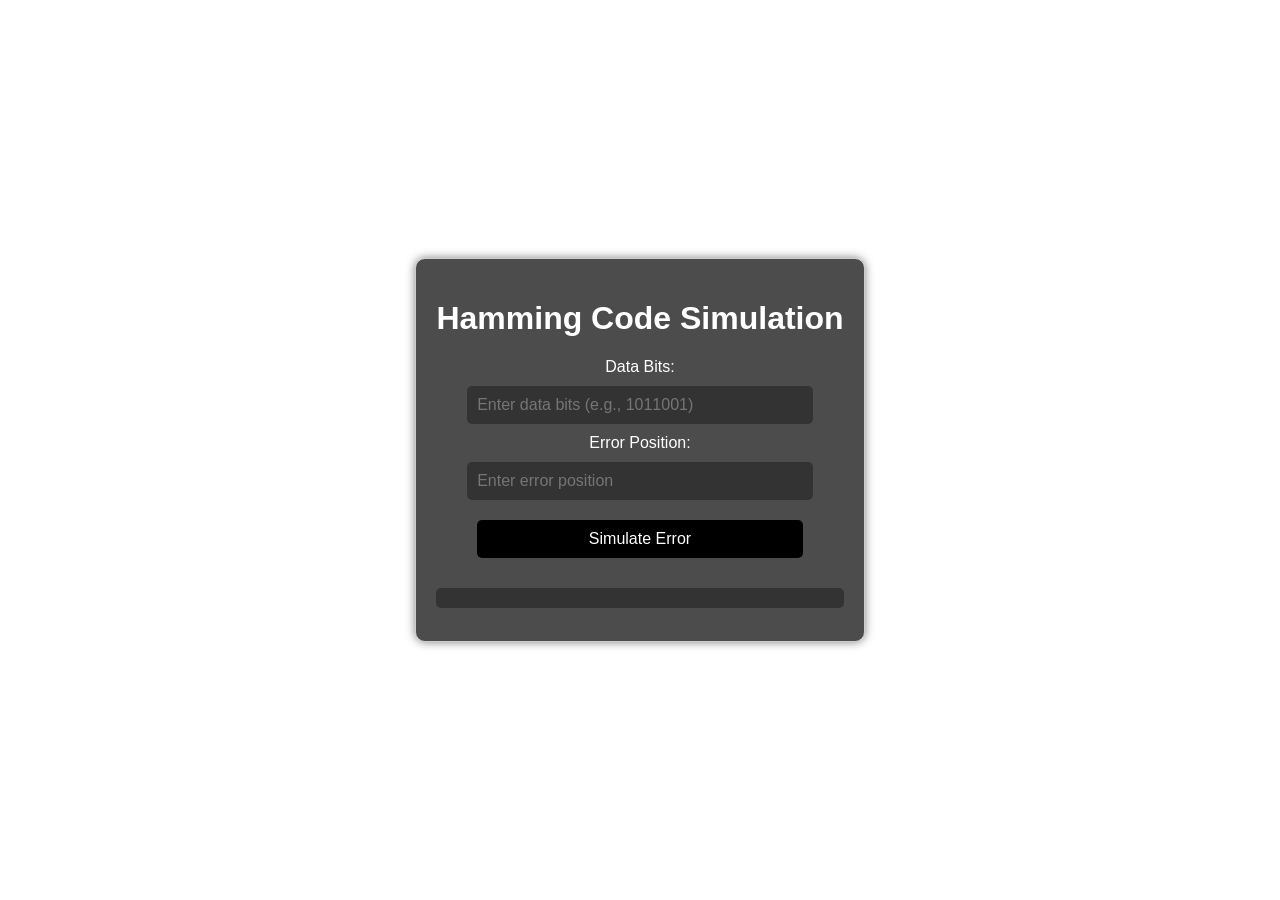
==== index.html @ c046dc3e "fixed" ====
<!DOCTYPE html>
<html lang="en">
<head>
    <meta charset="UTF-8">
    <meta name="viewport" content="width=device-width, initial-scale=1.0">
    <title>Hamming Code Simulation</title>
    <link rel="stylesheet" href="styles.css">
</head>
<body>
    <div class="container">
        <h1>Hamming Code Simulation</h1>
        <label for="bitData">Data Bits:</label>
        <input type="text" id="bitData" placeholder="Enter data bits (e.g., 1011001)">
        <br>
        <label for="errorPosition">Error Position:</label>
        <input type="number" id="errorPosition" placeholder="Enter error position">
        <br>
        <button onclick="simulateError()">Simulate Error</button>
        <br>
        <pre id="output"></pre>
    </div>
    <script src="hamming.js"></script>
</body>
</html>
---- styles.css ----
body {
    display: flex;
    justify-content: center;
    align-items: center;
    height: 100vh;
    margin: 0;
    font-family: Arial, sans-serif;
    background: url("https://c4.wallpaperflare.com/wallpaper/227/991/786/nebula-galaxy-universe-space-wallpaper-preview.jpg") center center fixed;
    background-size: cover;
    color: white;
}

.container {
    text-align: center;
    padding: 20px;
    border: 1px solid #ccc;
    border-radius: 10px;
    background-color: rgba(0, 0, 0, 0.7);
    box-shadow: 0 0 10px rgba(0, 0, 0, 0.5);
}

input, button {
    margin: 10px 0;
    padding: 10px;
    font-size: 16px;
    width: 80%;
    border-radius: 5px;
    border: none;
}

input {
    background-color: #333;
    color: white;
}

button {
    cursor: pointer;
    background-color: #000;
    color: #fff;
}

button:hover {
    background-color: #555;
}

pre {
    text-align: left;
    background: #333;
    padding: 10px;
    border-radius: 5px;
    margin-top: 20px;
    white-space: pre-wrap;
    color: white;
}
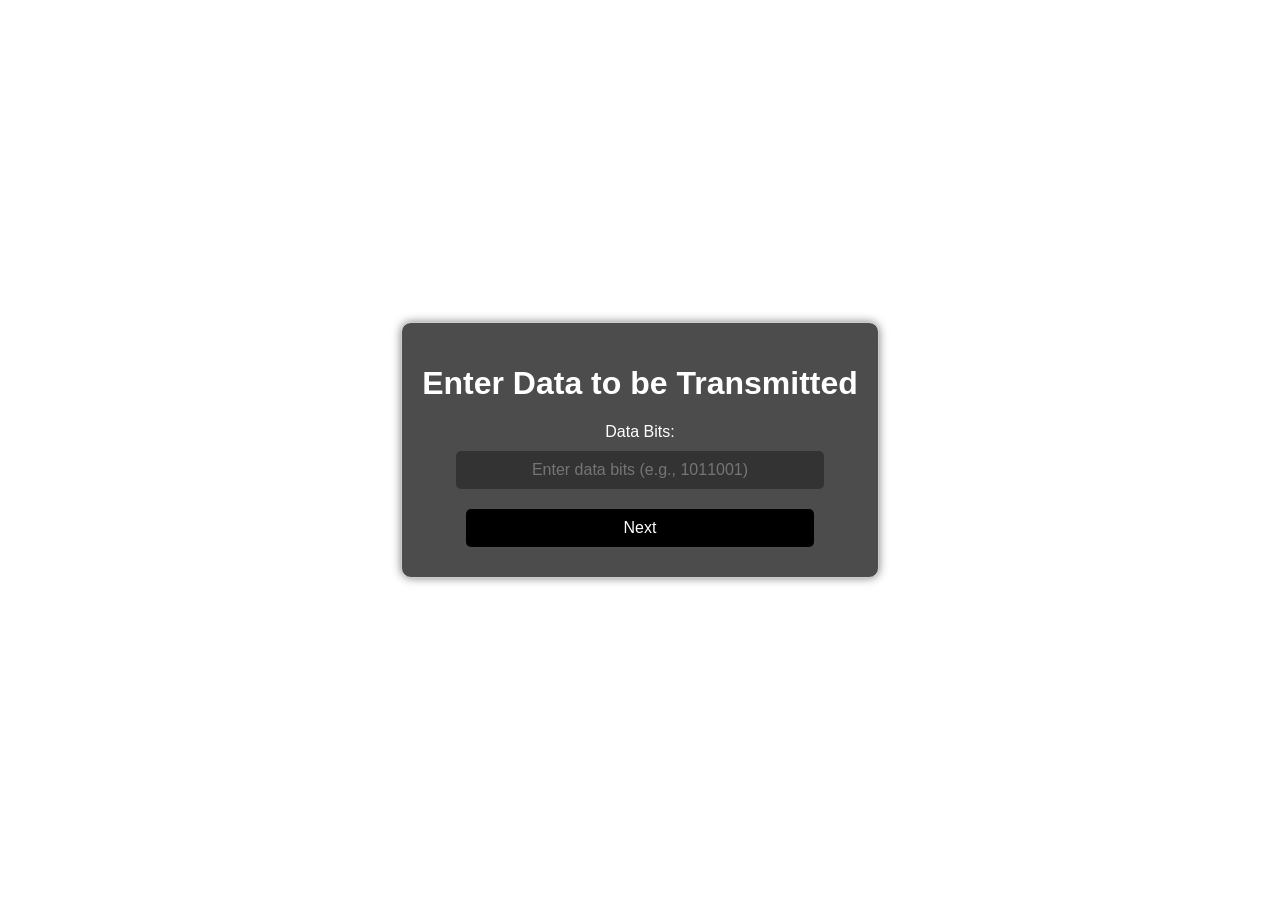
==== commit d0d6dd3b: "fixed" ====
--- a/index.html
+++ b/index.html
@@ -3,21 +3,16 @@
 <head>
     <meta charset="UTF-8">
     <meta name="viewport" content="width=device-width, initial-scale=1.0">
-    <title>Hamming Code Simulation</title>
+    <title>Hamming Code Simulation - Step 1</title>
     <link rel="stylesheet" href="styles.css">
 </head>
 <body>
     <div class="container">
-        <h1>Hamming Code Simulation</h1>
+        <h1>Enter Data to be Transmitted</h1>
         <label for="bitData">Data Bits:</label>
         <input type="text" id="bitData" placeholder="Enter data bits (e.g., 1011001)">
         <br>
-        <label for="errorPosition">Error Position:</label>
-        <input type="number" id="errorPosition" placeholder="Enter error position">
-        <br>
-        <button onclick="simulateError()">Simulate Error</button>
-        <br>
-        <pre id="output"></pre>
+        <button onclick="goToStep2()">Next</button>
     </div>
     <script src="hamming.js"></script>
 </body>
--- a/styles.css
+++ b/styles.css
@@ -5,7 +5,7 @@
     height: 100vh;
     margin: 0;
     font-family: Arial, sans-serif;
-    background: url("https://c4.wallpaperflare.com/wallpaper/227/991/786/nebula-galaxy-universe-space-wallpaper-preview.jpg") center center fixed;
+    background: url('https://c4.wallpaperflare.com/wallpaper/227/991/786/nebula-galaxy-universe-space-wallpaper-preview.jpg') no-repeat center center fixed;
     background-size: cover;
     color: white;
 }
@@ -26,6 +26,7 @@
     width: 80%;
     border-radius: 5px;
     border: none;
+    text-align: center;
 }
 
 input {
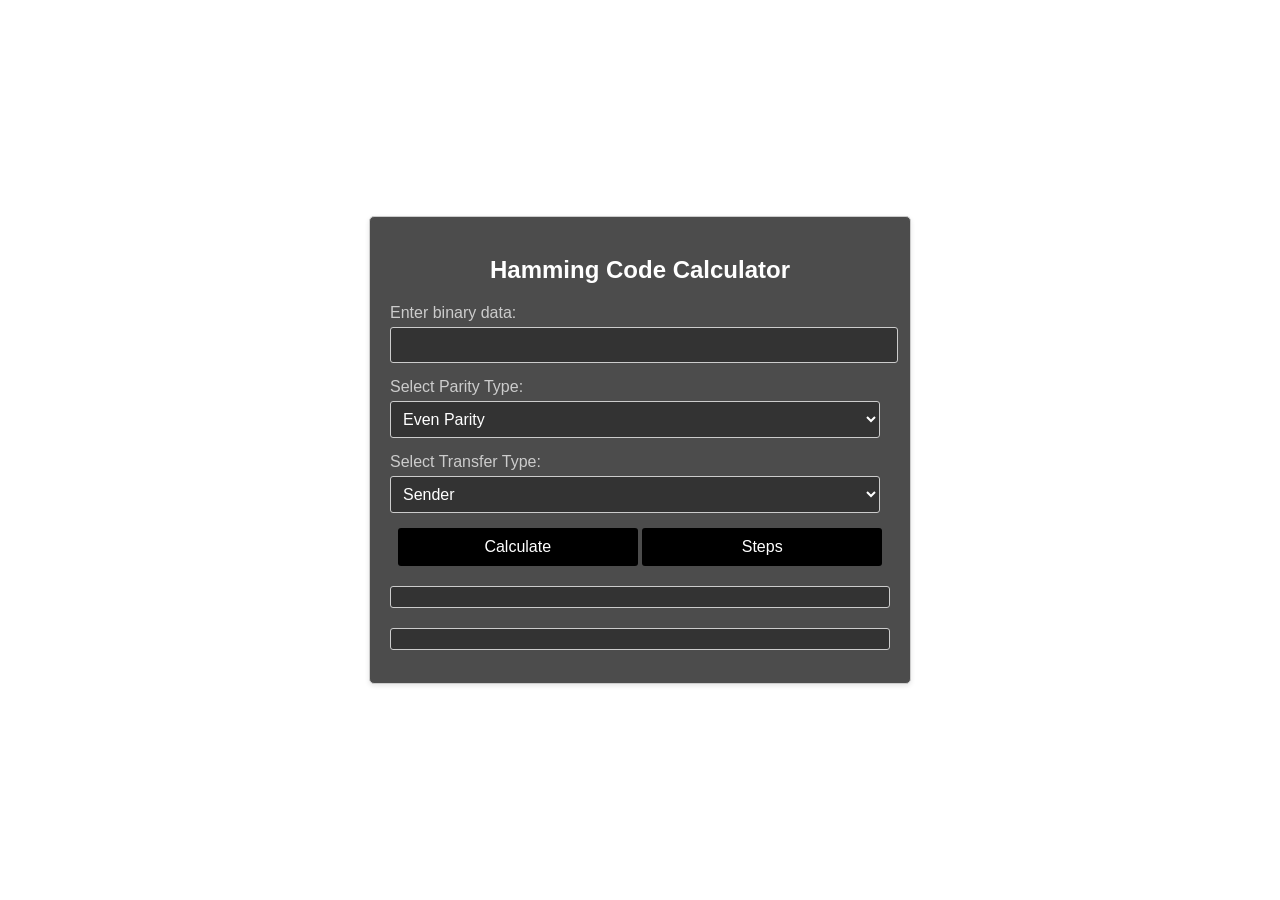
==== commit f851bdfc: "fixed" ====
--- a/index.html
+++ b/index.html
@@ -3,17 +3,40 @@
 <head>
     <meta charset="UTF-8">
     <meta name="viewport" content="width=device-width, initial-scale=1.0">
-    <title>Hamming Code Simulation - Step 1</title>
+    <title>Hamming Code Calculator</title>
     <link rel="stylesheet" href="styles.css">
 </head>
 <body>
     <div class="container">
-        <h1>Enter Data to be Transmitted</h1>
-        <label for="bitData">Data Bits:</label>
-        <input type="text" id="bitData" placeholder="Enter data bits (e.g., 1011001)">
-        <br>
-        <button onclick="goToStep2()">Next</button>
+        <h2>Hamming Code Calculator</h2>
+        <form>
+            <div class="form-group">
+                <label for="bitData">Enter binary data:</label>
+                <input type="text" id="bitData" name="bitData" minlength="2" maxlength="50" required>
+            </div>
+            <div class="form-group">
+                <label for="parityType">Select Parity Type:</label>
+                <select id="parityType" name="parityType">
+                    <option value="even">Even Parity</option>
+                    <option value="odd">Odd Parity</option>
+                </select>
+            </div>
+            <div class="form-group">
+                <label for="transferType">Select Transfer Type:</label>
+                <select id="transferType" name="transferType">
+                    <option value="send">Sender</option>
+                    <option value="receive">Receiver</option>
+                </select>
+            </div>
+        
+            <button type="button" onclick="calculate()">Calculate</button>
+            <button type="button" onclick="showSteps()">Steps</button>
+        </form>
+        
+        <pre id="output"></pre>
+        <pre id="stepsOutput"></pre>
     </div>
+    
     <script src="hamming.js"></script>
 </body>
 </html>
--- a/styles.css
+++ b/styles.css
@@ -14,30 +14,48 @@
     text-align: center;
     padding: 20px;
     border: 1px solid #ccc;
-    border-radius: 10px;
+    border-radius: 5px;
     background-color: rgba(0, 0, 0, 0.7);
-    box-shadow: 0 0 10px rgba(0, 0, 0, 0.5);
+    box-shadow: 0 2px 5px rgba(0, 0, 0, 0.1);
+    max-width: 500px;
+    width: 90%;
 }
 
-input, button {
-    margin: 10px 0;
-    padding: 10px;
-    font-size: 16px;
-    width: 80%;
-    border-radius: 5px;
-    border: none;
-    text-align: center;
+h2 {
+    margin-bottom: 20px;
+    color: #fff;
 }
 
-input {
+.form-group {
+    margin-bottom: 15px;
+    text-align: left;
+}
+
+label {
+    display: block;
+    margin-bottom: 5px;
+    color: #ccc;
+}
+
+input, select {
+    width: calc(100% - 10px);
+    padding: 8px;
+    font-size: 16px;
+    border: 1px solid #ccc;
+    border-radius: 3px;
     background-color: #333;
     color: white;
 }
 
 button {
-    cursor: pointer;
+    width: 48%;
+    padding: 10px;
+    font-size: 16px;
+    border: none;
+    border-radius: 3px;
     background-color: #000;
     color: #fff;
+    cursor: pointer;
 }
 
 button:hover {
@@ -45,11 +63,12 @@
 }
 
 pre {
+    margin-top: 20px;
+    padding: 10px;
+    background-color: #333;
+    border: 1px solid #ccc;
+    border-radius: 3px;
+    white-space: pre-wrap;
     text-align: left;
-    background: #333;
-    padding: 10px;
-    border-radius: 5px;
-    margin-top: 20px;
-    white-space: pre-wrap;
     color: white;
 }
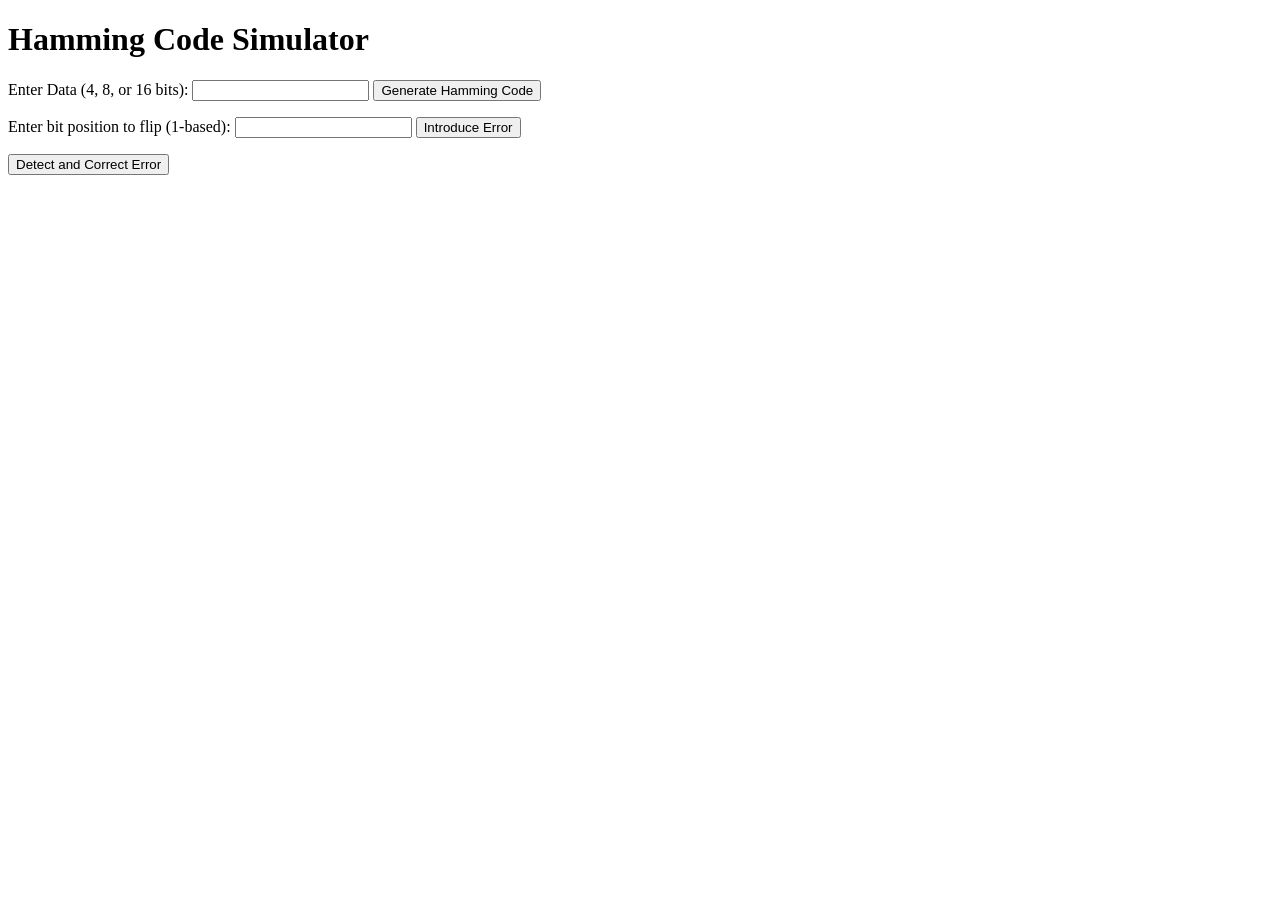
==== commit 2c1815f1: "fixed" ====
--- a/index.html
+++ b/index.html
@@ -2,41 +2,111 @@
 <html lang="en">
 <head>
     <meta charset="UTF-8">
-    <meta name="viewport" content="width=device-width, initial-scale=1.0">
-    <title>Hamming Code Calculator</title>
-    <link rel="stylesheet" href="styles.css">
+    <title>Hamming Code Simulator</title>
 </head>
 <body>
-    <div class="container">
-        <h2>Hamming Code Calculator</h2>
-        <form>
-            <div class="form-group">
-                <label for="bitData">Enter binary data:</label>
-                <input type="text" id="bitData" name="bitData" minlength="2" maxlength="50" required>
-            </div>
-            <div class="form-group">
-                <label for="parityType">Select Parity Type:</label>
-                <select id="parityType" name="parityType">
-                    <option value="even">Even Parity</option>
-                    <option value="odd">Odd Parity</option>
-                </select>
-            </div>
-            <div class="form-group">
-                <label for="transferType">Select Transfer Type:</label>
-                <select id="transferType" name="transferType">
-                    <option value="send">Sender</option>
-                    <option value="receive">Receiver</option>
-                </select>
-            </div>
-        
-            <button type="button" onclick="calculate()">Calculate</button>
-            <button type="button" onclick="showSteps()">Steps</button>
-        </form>
-        
-        <pre id="output"></pre>
-        <pre id="stepsOutput"></pre>
-    </div>
-    
-    <script src="hamming.js"></script>
+    <h1>Hamming Code Simulator</h1>
+    <label for="dataInput">Enter Data (4, 8, or 16 bits): </label>
+    <input type="text" id="dataInput" />
+    <button onclick="generateHammingCode()">Generate Hamming Code</button>
+    <p id="hammingCodeOutput"></p>
+
+    <label for="errorBit">Enter bit position to flip (1-based): </label>
+    <input type="number" id="errorBit" />
+    <button onclick="introduceError()">Introduce Error</button>
+    <p id="errorOutput"></p>
+
+    <button onclick="detectAndCorrectError()">Detect and Correct Error</button>
+    <p id="correctionOutput"></p>
+
+    <script>
+        let originalData = '';
+        let hammingCode = '';
+
+        function generateHammingCode() {
+            const data = document.getElementById('dataInput').value;
+            if (!/^[01]+$/.test(data) || (data.length !== 4 && data.length !== 8 && data.length !== 16)) {
+                document.getElementById('hammingCodeOutput').innerText = 'Invalid input. Please enter a 4, 8, or 16 bit binary number.';
+                return;
+            }
+            originalData = data;
+            hammingCode = calculateHammingCode(data);
+            document.getElementById('hammingCodeOutput').innerText = `Hamming Code: ${hammingCode}`;
+        }
+
+        function calculateHammingCode(data) {
+            const dataBits = data.split('').map(Number);
+            const m = dataBits.length;
+            const r = Math.ceil(Math.log2(m + Math.ceil(Math.log2(m)) + 1));
+            const totalBits = m + r;
+
+            let hamming = Array(totalBits).fill(0);
+            let j = 0;
+
+            for (let i = 1; i <= totalBits; i++) {
+                if (Math.log2(i) % 1 !== 0) {
+                    hamming[i - 1] = dataBits[j];
+                    j++;
+                }
+            }
+
+            for (let i = 0; i < r; i++) {
+                let parityBitPosition = Math.pow(2, i);
+                let parity = 0;
+
+                for (let j = parityBitPosition - 1; j < totalBits; j += 2 * parityBitPosition) {
+                    for (let k = j; k < j + parityBitPosition && k < totalBits; k++) {
+                        parity ^= hamming[k];
+                    }
+                }
+
+                hamming[parityBitPosition - 1] = parity;
+            }
+
+            return hamming.join('');
+        }
+
+        function introduceError() {
+            const errorBit = parseInt(document.getElementById('errorBit').value);
+            if (errorBit <= 0 || errorBit > hammingCode.length) {
+                document.getElementById('errorOutput').innerText = 'Invalid bit position';
+                return;
+            }
+
+            hammingCode = flipBit(hammingCode, errorBit - 1);
+            document.getElementById('errorOutput').innerText = `Hamming Code with Error: ${hammingCode}`;
+        }
+
+        function flipBit(code, position) {
+            let codeArray = code.split('');
+            codeArray[position] = codeArray[position] === '0' ? '1' : '0';
+            return codeArray.join('');
+        }
+
+        function detectAndCorrectError() {
+            let syndrome = 0;
+            for (let i = 0; i < Math.ceil(Math.log2(hammingCode.length)); i++) {
+                let parityBitPosition = Math.pow(2, i);
+                let parity = 0;
+
+                for (let j = parityBitPosition - 1; j < hammingCode.length; j += 2 * parityBitPosition) {
+                    for (let k = j; k < j + parityBitPosition && k < hammingCode.length; k++) {
+                        parity ^= parseInt(hammingCode[k]);
+                    }
+                }
+
+                if (parity !== 0) {
+                    syndrome += parityBitPosition;
+                }
+            }
+
+            if (syndrome > 0) {
+                hammingCode = flipBit(hammingCode, syndrome - 1);
+                document.getElementById('correctionOutput').innerText = `Error detected and corrected at bit position ${syndrome}. Corrected Hamming Code: ${hammingCode}`;
+            } else {
+                document.getElementById('correctionOutput').innerText = 'No error detected.';
+            }
+        }
+    </script>
 </body>
 </html>
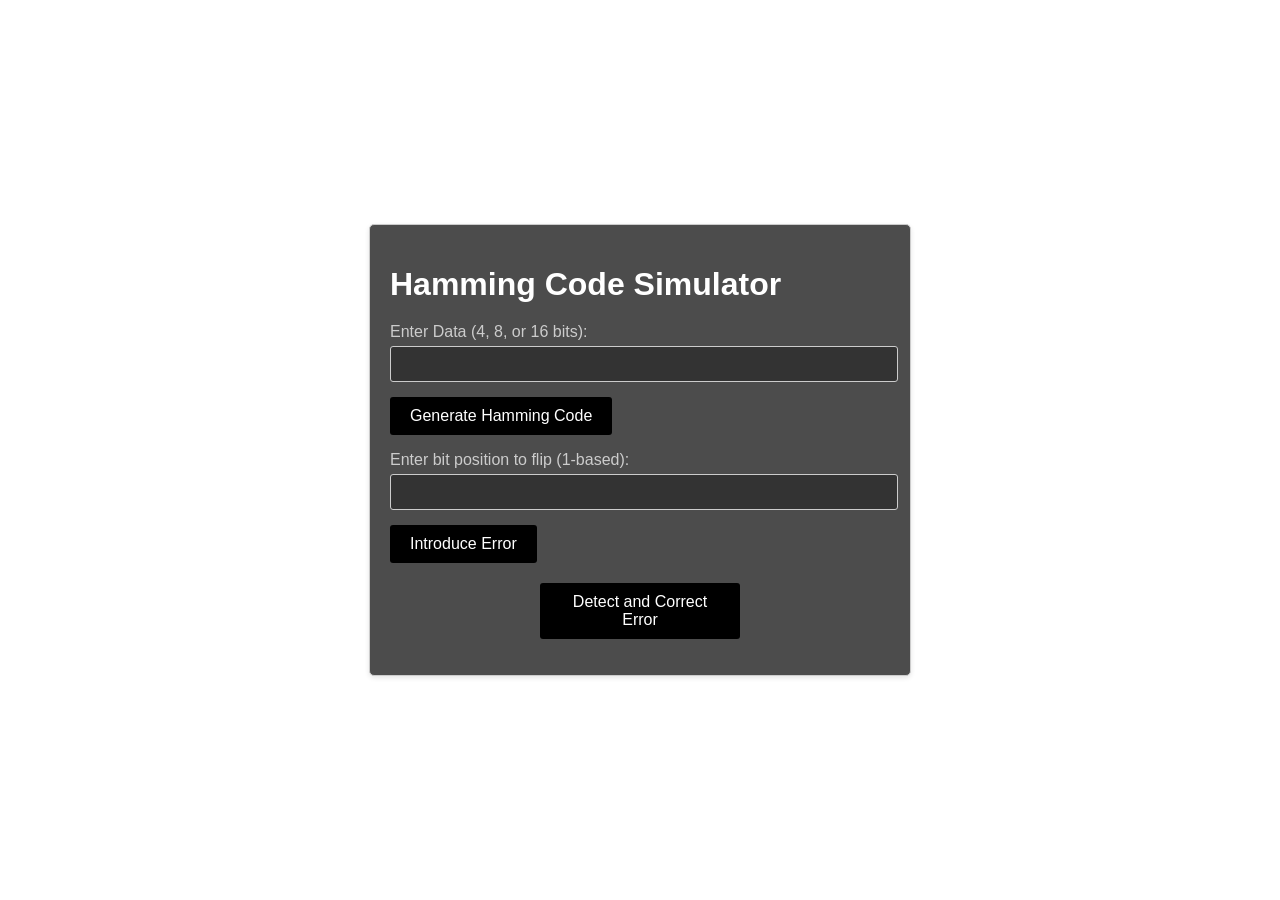
==== commit 5a13961a: "fixed" ====
--- a/index.html
+++ b/index.html
@@ -3,21 +3,28 @@
 <head>
     <meta charset="UTF-8">
     <title>Hamming Code Simulator</title>
+    <link rel="stylesheet" href="styles.css">
 </head>
 <body>
-    <h1>Hamming Code Simulator</h1>
-    <label for="dataInput">Enter Data (4, 8, or 16 bits): </label>
-    <input type="text" id="dataInput" />
-    <button onclick="generateHammingCode()">Generate Hamming Code</button>
-    <p id="hammingCodeOutput"></p>
+    <div class="container">
+        <h1>Hamming Code Simulator</h1>
+        <div class="form-group">
+            <label for="dataInput">Enter Data (4, 8, or 16 bits): </label>
+            <input type="text" id="dataInput" />
+        </div>
+        <button onclick="generateHammingCode()">Generate Hamming Code</button>
+        <p id="hammingCodeOutput"></p>
 
-    <label for="errorBit">Enter bit position to flip (1-based): </label>
-    <input type="number" id="errorBit" />
-    <button onclick="introduceError()">Introduce Error</button>
-    <p id="errorOutput"></p>
+        <div class="form-group">
+            <label for="errorBit">Enter bit position to flip (1-based): </label>
+            <input type="number" id="errorBit" />
+        </div>
+        <button onclick="introduceError()">Introduce Error</button>
+        <p id="errorOutput"></p>
 
-    <button onclick="detectAndCorrectError()">Detect and Correct Error</button>
-    <p id="correctionOutput"></p>
+        <button id="detectCorrectError" onclick="detectAndCorrectError()">Detect and Correct Error</button>
+        <p id="correctionOutput"></p>
+    </div>
 
     <script>
         let originalData = '';
--- a/styles.css
+++ b/styles.css
@@ -0,0 +1,82 @@
+body {
+    display: flex;
+    justify-content: center;
+    align-items: center;
+    height: 100vh;
+    margin: 0;
+    font-family: Arial, sans-serif;
+    background: url('https://c4.wallpaperflare.com/wallpaper/227/991/786/nebula-galaxy-universe-space-wallpaper-preview.jpg') no-repeat center center fixed;
+    background-size: cover;
+    color: white;
+}
+
+.container {
+    text-align: left;
+    padding: 20px;
+    border: 1px solid #ccc;
+    border-radius: 5px;
+    background-color: rgba(0, 0, 0, 0.7);
+    box-shadow: 0 2px 5px rgba(0, 0, 0, 0.1);
+    max-width: 500px;
+    width: 90%;
+}
+
+h1 {
+    margin-bottom: 20px;
+    color: #fff;
+}
+
+.form-group {
+    margin-bottom: 15px;
+    text-align: left;
+}
+
+label {
+    display: block;
+    margin-bottom: 5px;
+    color: #ccc;
+}
+
+input {
+    width: calc(100% - 10px);
+    padding: 8px;
+    font-size: 16px;
+    border: 1px solid #ccc;
+    border-radius: 3px;
+    background-color: #333;
+    color: white;
+}
+
+button {
+    width: auto;
+    padding: 10px 20px;
+    font-size: 16px;
+    border: none;
+    border-radius: 3px;
+    background-color: #000;
+    color: #fff;
+    cursor: pointer;
+    margin-right: 10px;
+}
+
+button#detectCorrectError {
+    margin: 20px auto 0;
+    display: block;
+    width: 200px; /* Butonun genişliğini artırabilirsiniz */
+    text-align: center;
+}
+
+button:hover {
+    background-color: #555;
+}
+
+pre {
+    margin-top: 20px;
+    padding: 10px;
+    background-color: #333;
+    border: 1px solid #ccc;
+    border-radius: 3px;
+    white-space: pre-wrap;
+    text-align: left;
+    color: white;
+}
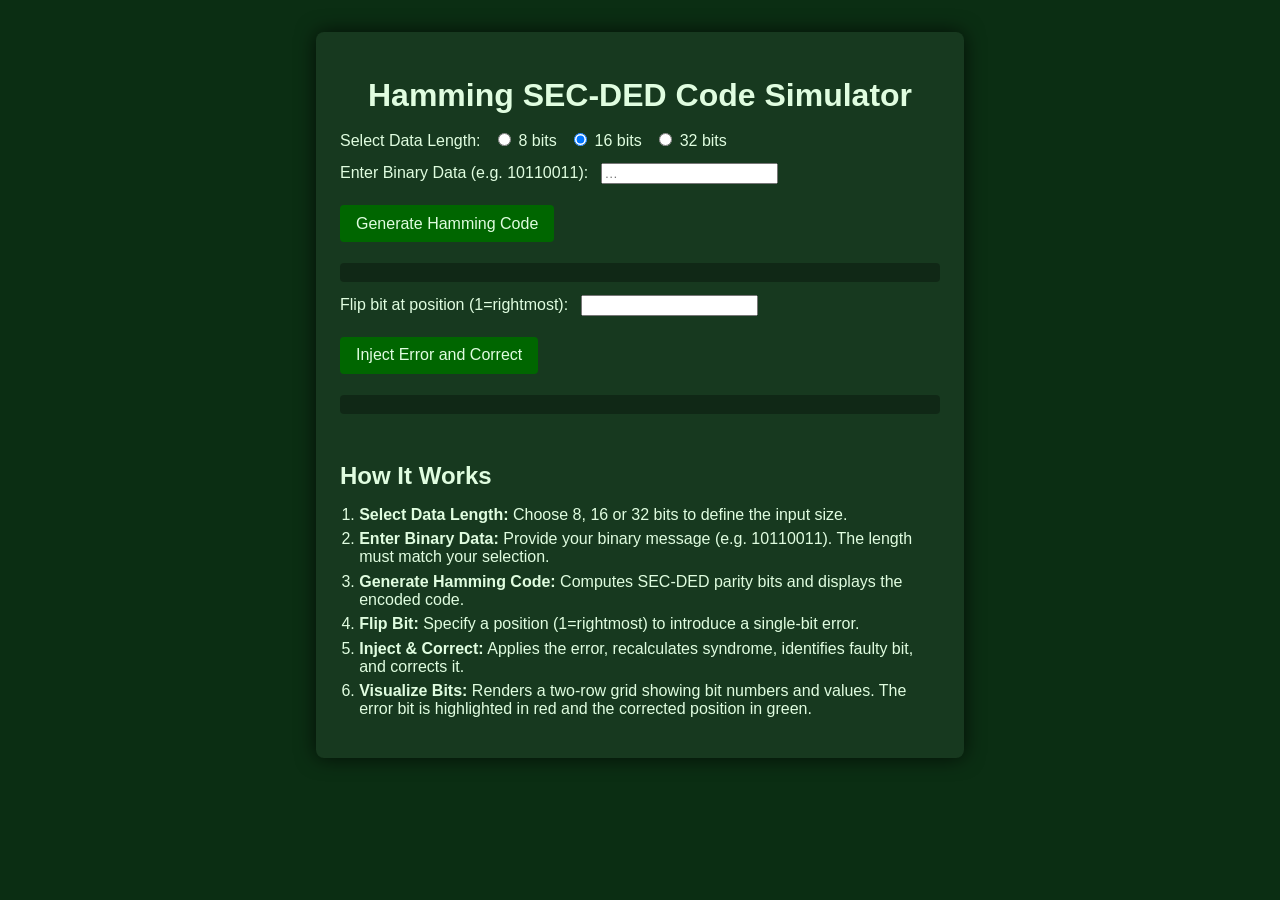
==== commit 936cdb83: "Add files via upload" ====
--- a/index.html
+++ b/index.html
@@ -1,119 +1,56 @@
 <!DOCTYPE html>
 <html lang="en">
 <head>
-    <meta charset="UTF-8">
-    <title>Hamming Code Simulator</title>
-    <link rel="stylesheet" href="styles.css">
+  <meta charset="UTF-8" />
+  <meta name="viewport" content="width=device-width, initial-scale=1.0" />
+  <title>Hamming SEC-DED Simulator</title>
+  <link rel="stylesheet" href="styles.css" />
 </head>
 <body>
-    <div class="container">
-        <h1>Hamming Code Simulator</h1>
-        <div class="form-group">
-            <label for="dataInput">Enter Data (4, 8, or 16 bits): </label>
-            <input type="text" id="dataInput" />
-        </div>
-        <button onclick="generateHammingCode()">Generate Hamming Code</button>
-        <p id="hammingCodeOutput"></p>
+  <div class="container">
+    <h1>Hamming SEC-DED Code Simulator</h1>
 
-        <div class="form-group">
-            <label for="errorBit">Enter bit position to flip (1-based): </label>
-            <input type="number" id="errorBit" />
-        </div>
-        <button onclick="introduceError()">Introduce Error</button>
-        <p id="errorOutput"></p>
-
-        <button id="detectCorrectError" onclick="detectAndCorrectError()">Detect and Correct Error</button>
-        <p id="correctionOutput"></p>
+    <div class="input-group">
+      <label>Select Data Length:</label>
+      <label><input type="radio" name="len" value="8"> 8 bits</label>
+      <label><input type="radio" name="len" value="16" checked> 16 bits</label>
+      <label><input type="radio" name="len" value="32"> 32 bits</label>
     </div>
 
-    <script>
-        let originalData = '';
-        let hammingCode = '';
+    <div class="input-group">
+      <label for="dataInput">Enter Binary Data (e.g. 10110011):</label>
+      <input id="dataInput" type="text" maxlength="32" placeholder="…"/>
+    </div>
+    <button id="genBtn">Generate Hamming Code</button>
 
-        function generateHammingCode() {
-            const data = document.getElementById('dataInput').value;
-            if (!/^[01]+$/.test(data) || (data.length !== 4 && data.length !== 8 && data.length !== 16)) {
-                document.getElementById('hammingCodeOutput').innerText = 'Invalid input. Please enter a 4, 8, or 16 bit binary number.';
-                return;
-            }
-            originalData = data;
-            hammingCode = calculateHammingCode(data);
-            document.getElementById('hammingCodeOutput').innerText = `Hamming Code: ${hammingCode}`;
-        }
+    <div id="hammingCodeOutput" class="output"></div>
 
-        function calculateHammingCode(data) {
-            const dataBits = data.split('').map(Number);
-            const m = dataBits.length;
-            const r = Math.ceil(Math.log2(m + Math.ceil(Math.log2(m)) + 1));
-            const totalBits = m + r;
+    <div class="input-group">
+      <label for="errorPos">Flip bit at position (1=rightmost):</label>
+      <input id="errorPos" type="number" min="1"/>
+    </div>
+    <button id="injectBtn">Inject Error and Correct</button>
 
-            let hamming = Array(totalBits).fill(0);
-            let j = 0;
+    <div id="resultOutput" class="output"></div>
 
-            for (let i = 1; i <= totalBits; i++) {
-                if (Math.log2(i) % 1 !== 0) {
-                    hamming[i - 1] = dataBits[j];
-                    j++;
-                }
-            }
+    <!-- burada tablo gösterilecek -->
+    <div id="bitVisualization"></div>
 
-            for (let i = 0; i < r; i++) {
-                let parityBitPosition = Math.pow(2, i);
-                let parity = 0;
+    <!-- Projenin çalışma adımları (alt kısımda) -->
+    <section class="description">
+      <h2>How It Works</h2>
+      <ol>
+        <li><strong>Select Data Length:</strong> Choose 8, 16 or 32 bits to define the input size.</li>
+        <li><strong>Enter Binary Data:</strong> Provide your binary message (e.g. 10110011). The length must match your selection.</li>
+        <li><strong>Generate Hamming Code:</strong> Computes SEC-DED parity bits and displays the encoded code.</li>
+        <li><strong>Flip Bit:</strong> Specify a position (1=rightmost) to introduce a single-bit error.</li>
+        <li><strong>Inject & Correct:</strong> Applies the error, recalculates syndrome, identifies faulty bit, and corrects it.</li>
+        <li><strong>Visualize Bits:</strong> Renders a two-row grid showing bit numbers and values. The error bit is highlighted in red and the corrected position in green.</li>
+      </ol>
+    </section>
 
-                for (let j = parityBitPosition - 1; j < totalBits; j += 2 * parityBitPosition) {
-                    for (let k = j; k < j + parityBitPosition && k < totalBits; k++) {
-                        parity ^= hamming[k];
-                    }
-                }
+  </div>
 
-                hamming[parityBitPosition - 1] = parity;
-            }
-
-            return hamming.join('');
-        }
-
-        function introduceError() {
-            const errorBit = parseInt(document.getElementById('errorBit').value);
-            if (errorBit <= 0 || errorBit > hammingCode.length) {
-                document.getElementById('errorOutput').innerText = 'Invalid bit position';
-                return;
-            }
-
-            hammingCode = flipBit(hammingCode, errorBit - 1);
-            document.getElementById('errorOutput').innerText = `Hamming Code with Error: ${hammingCode}`;
-        }
-
-        function flipBit(code, position) {
-            let codeArray = code.split('');
-            codeArray[position] = codeArray[position] === '0' ? '1' : '0';
-            return codeArray.join('');
-        }
-
-        function detectAndCorrectError() {
-            let syndrome = 0;
-            for (let i = 0; i < Math.ceil(Math.log2(hammingCode.length)); i++) {
-                let parityBitPosition = Math.pow(2, i);
-                let parity = 0;
-
-                for (let j = parityBitPosition - 1; j < hammingCode.length; j += 2 * parityBitPosition) {
-                    for (let k = j; k < j + parityBitPosition && k < hammingCode.length; k++) {
-                        parity ^= parseInt(hammingCode[k]);
-                    }
-                }
-
-                if (parity !== 0) {
-                    syndrome += parityBitPosition;
-                }
-            }
-
-            if (syndrome > 0) {
-                hammingCode = flipBit(hammingCode, syndrome - 1);
-                document.getElementById('correctionOutput').innerText = `Error detected and corrected at bit position ${syndrome}. Corrected Hamming Code: ${hammingCode}`;
-            } else {
-                document.getElementById('correctionOutput').innerText = 'No error detected.';
-            }
-        }
-    </script>
+  <script src="script.js"></script>
 </body>
 </html>
--- a/styles.css
+++ b/styles.css
@@ -1,82 +1,103 @@
+/* Global styles */
 body {
-    display: flex;
-    justify-content: center;
-    align-items: center;
-    height: 100vh;
-    margin: 0;
-    font-family: Arial, sans-serif;
-    background: url('https://c4.wallpaperflare.com/wallpaper/227/991/786/nebula-galaxy-universe-space-wallpaper-preview.jpg') no-repeat center center fixed;
-    background-size: cover;
-    color: white;
+  background: #0b2e13;
+  color: #e0fde0;
+  font-family: sans-serif;
+  margin: 0;
+  padding: 2rem;
+  display: flex;
+  justify-content: center;
+}
+.container {
+  max-width: 600px;
+  width: 100%;
+  background: rgba(255,255,255,0.05);
+  padding: 1.5rem;
+  border-radius: 8px;
+  box-shadow: 0 0 20px rgba(0, 0, 0, 0.7);
+}
+h1 {
+  text-align: center;
+  margin-bottom: 1rem;
+}
+.input-group {
+  margin: .8rem 0;
+}
+.input-group label {
+  margin-right: .5rem;
+}
+.output {
+  background: rgba(0,0,0,0.3);
+  padding: .6rem;
+  margin: .8rem 0;
+  border-radius: 4px;
+  font-family: monospace;
+  white-space: pre-wrap;
+  color: #f0fff0;
 }
 
-.container {
-    text-align: left;
-    padding: 20px;
-    border: 1px solid #ccc;
-    border-radius: 5px;
-    background-color: rgba(0, 0, 0, 0.7);
-    box-shadow: 0 2px 5px rgba(0, 0, 0, 0.1);
-    max-width: 500px;
-    width: 90%;
+/* Standard bit-cell styling */
+.bit-cell {
+  width: 32px;
+  height: 32px;
+  display: flex;
+  align-items: center;
+  justify-content: center;
+  background: #84b384;
+  border: 1px solid #639063;
+  font-size: .8rem;
+  color: #002b00;
+}
+.bit-cell.selected {
+  outline: 2px solid #66ff66;
+  outline-offset: -2px;
+}
+.bit-cell.error {
+  background: #ff4444;
+  border-color: #ff2222;
+  color: #ffffff;
 }
 
-h1 {
-    margin-bottom: 20px;
-    color: #fff;
+/* Visualization container: horizontal scroll + consistent grid */
+#bitVisualization {
+  width: 100%;
+  overflow-x: auto;
+  margin-top: 1rem;
+  padding-bottom: .5rem;
+}
+#bitVisualization .bit-row {
+  display: grid;
+  grid-auto-flow: column;
+  grid-auto-columns: 32px;
+  gap: 4px;
+  margin: .5rem 0;
 }
 
-.form-group {
-    margin-bottom: 15px;
-    text-align: left;
+/* Buttons */
+button {
+  background: #006600;
+  color: #e0fde0;
+  border: none;
+  padding: .6rem 1rem;
+  border-radius: 4px;
+  cursor: pointer;
+  font-size: 1rem;
+  margin: .5rem 0;
+}
+button:hover {
+  background: #008800;
 }
 
-label {
-    display: block;
-    margin-bottom: 5px;
-    color: #ccc;
+/* Description at bottom */
+section.description {
+  margin-top: 1.5rem;
 }
-
-input {
-    width: calc(100% - 10px);
-    padding: 8px;
-    font-size: 16px;
-    border: 1px solid #ccc;
-    border-radius: 3px;
-    background-color: #333;
-    color: white;
+section.description h2 {
+  margin-bottom: .5rem;
 }
-
-button {
-    width: auto;
-    padding: 10px 20px;
-    font-size: 16px;
-    border: none;
-    border-radius: 3px;
-    background-color: #000;
-    color: #fff;
-    cursor: pointer;
-    margin-right: 10px;
+section.description ol {
+  padding-left: 1.2rem;
 }
-
-button#detectCorrectError {
-    margin: 20px auto 0;
-    display: block;
-    width: 200px; /* Butonun genişliğini artırabilirsiniz */
-    text-align: center;
+section.description li {
+  margin-bottom: .4rem;
 }
-
-button:hover {
-    background-color: #555;
-}
-
-pre {
-    margin-top: 20px;
-    padding: 10px;
-    background-color: #333;
-    border: 1px solid #ccc;
-    border-radius: 3px;
-    white-space: pre-wrap;
-    text-align: left;
-    color: white;
-}
